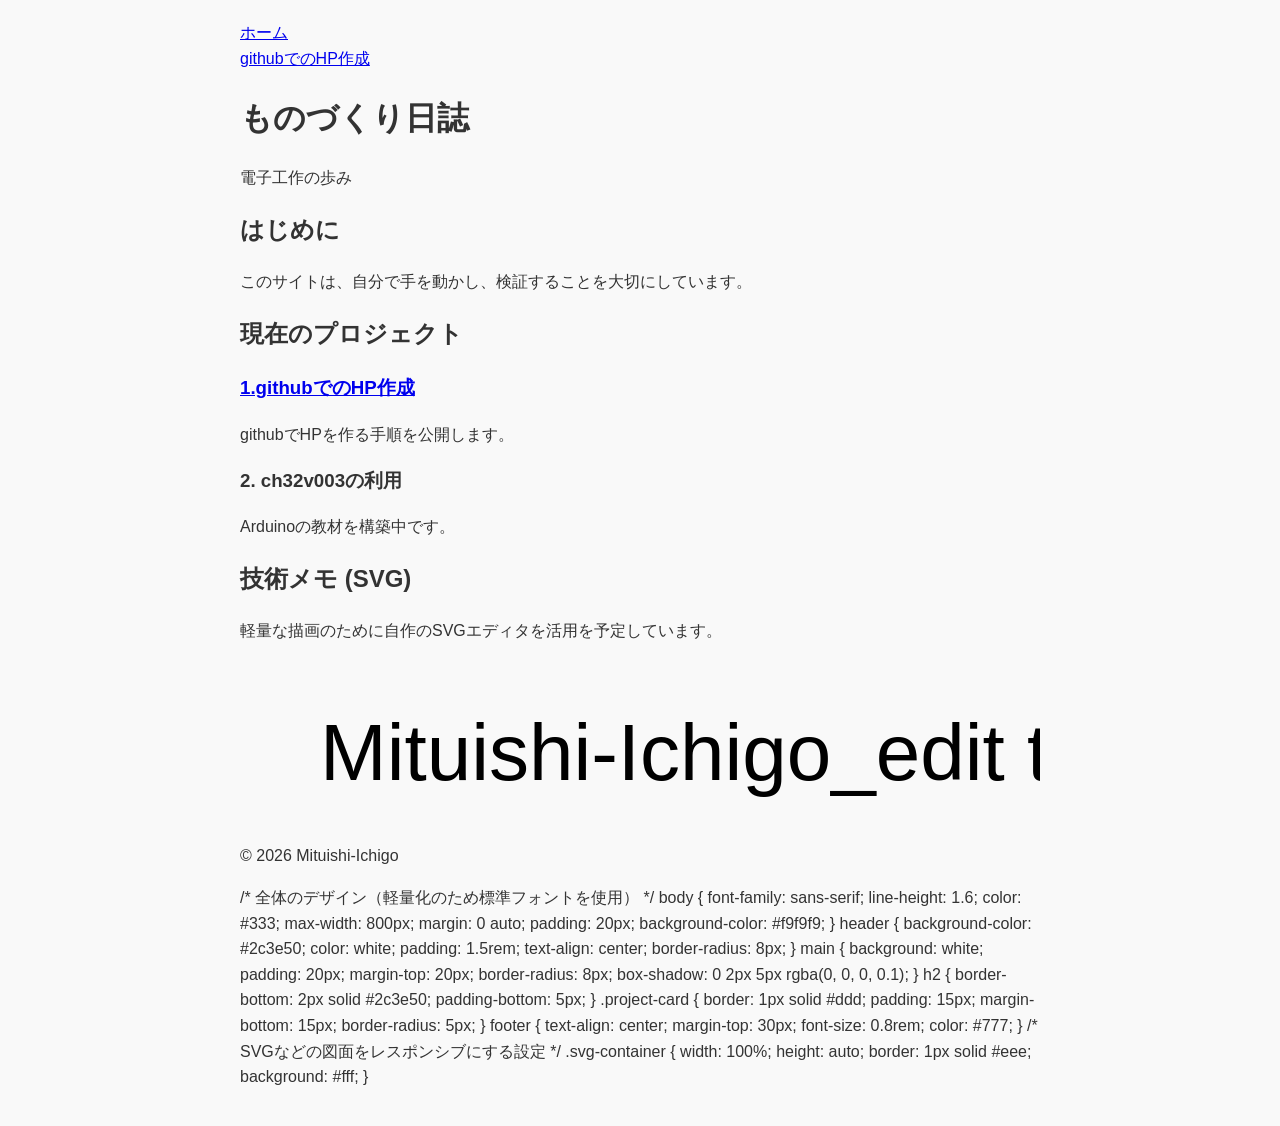
==== index.html @ 5136b3b0 "Add files via upload" ====
<!DOCTYPE html>
<html lang="ja">

<head>
    <meta charset="UTF-8">
    <meta name="viewport" content="width=device-width, initial-scale=1.0">
    <title>Mituishi-Ichigo ものづくり修理日誌</title>
    <link rel="stylesheet" href="Normalize.css">
    <link rel="stylesheet" href="style001.css?v2">
    <style>
        body {
            font-family: sans-serif;
            line-height: 1.6;
            color: #333;
            max-width: 800px;
            margin: 0 auto;
            padding: 20px;
            background-color: #f9f9f9;
        }
    </style>
</head>

<body>
    <!-------------------目次リンク---------------->
    <div class="nav-container">
        <div><a href="index.html">ホーム</a></div>
        <div><a href="github-HP01.html">githubでのHP作成</a></div>
    </div>
    <!--------------------------------------------->

    <header>
        <h1>ものづくり日誌</h1>
        <p>電子工作の歩み</p>
    </header>

    <main>
        <section>
            <h2>はじめに</h2>
            <p>
                このサイトは、自分で手を動かし、検証することを大切にしています。
            </p>
        </section>

        <section>
            <h1>現在のプロジェクト</h1>
            <div class="project-card">
                <h3><a href="github-HP01.html">1.githubでのHP作成</a></h3>
                <p>githubでHPを作る手順を公開します。</p>
            </div>
            <div class="project-card">
                <h3>2. ch32v003の利用</h3>
                <p>Arduinoの教材を構築中です。</p>
            </div>
            <div class="project-card">
                <h3></h3>
                <p></p>
            </div>
        </section>

        <section>
            <h2>技術メモ (SVG)</h2>
            <p>軽量な描画のために自作のSVGエディタを活用を予定しています。</p>
            <!-- ここにSVGコードを貼り付けることができます -->
            <div class="svg-container">
                <svg viewBox="0 0 100 20" xmlns="http://www.w3.org/2000/svg">
                    <text x="10" y="15" font-family="Arial" font-size="10">Mituishi-Ichigo_edit test</text>
                </svg>
            </div>
        </section>
    </main>

    <footer>
        <p>© 2026 Mituishi-Ichigo</p>
    </footer>
    <p>
        /* 全体のデザイン（軽量化のため標準フォントを使用） */
        body {
        font-family: sans-serif;
        line-height: 1.6;
        color: #333;
        max-width: 800px;
        margin: 0 auto;
        padding: 20px;
        background-color: #f9f9f9;
        }

        header {
        background-color: #2c3e50;
        color: white;
        padding: 1.5rem;
        text-align: center;
        border-radius: 8px;
        }

        main {
        background: white;
        padding: 20px;
        margin-top: 20px;
        border-radius: 8px;
        box-shadow: 0 2px 5px rgba(0, 0, 0, 0.1);
        }

        h2 {
        border-bottom: 2px solid #2c3e50;
        padding-bottom: 5px;
        }

        .project-card {
        border: 1px solid #ddd;
        padding: 15px;
        margin-bottom: 15px;
        border-radius: 5px;
        }

        footer {
        text-align: center;
        margin-top: 30px;
        font-size: 0.8rem;
        color: #777;
        }

        /* SVGなどの図面をレスポンシブにする設定 */
        .svg-container {
        width: 100%;
        height: auto;
        border: 1px solid #eee;
        background: #fff;
        }

    </p>
</body>

</html>
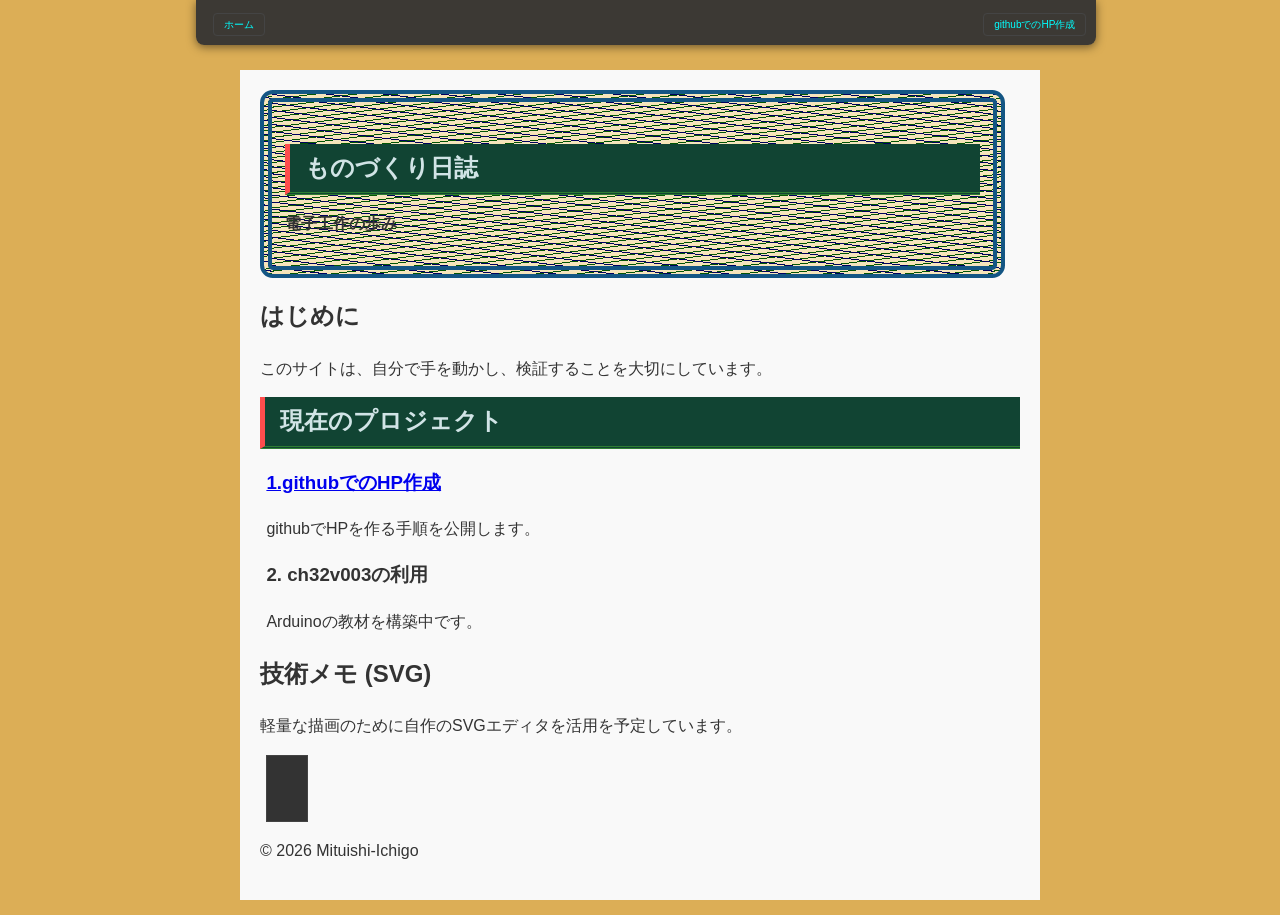
==== commit 2a59f33f: "Add files via upload" ====
--- a/index.html
+++ b/index.html
@@ -72,62 +72,6 @@
     <footer>
         <p>© 2026 Mituishi-Ichigo</p>
     </footer>
-    <p>
-        /* 全体のデザイン（軽量化のため標準フォントを使用） */
-        body {
-        font-family: sans-serif;
-        line-height: 1.6;
-        color: #333;
-        max-width: 800px;
-        margin: 0 auto;
-        padding: 20px;
-        background-color: #f9f9f9;
-        }
-
-        header {
-        background-color: #2c3e50;
-        color: white;
-        padding: 1.5rem;
-        text-align: center;
-        border-radius: 8px;
-        }
-
-        main {
-        background: white;
-        padding: 20px;
-        margin-top: 20px;
-        border-radius: 8px;
-        box-shadow: 0 2px 5px rgba(0, 0, 0, 0.1);
-        }
-
-        h2 {
-        border-bottom: 2px solid #2c3e50;
-        padding-bottom: 5px;
-        }
-
-        .project-card {
-        border: 1px solid #ddd;
-        padding: 15px;
-        margin-bottom: 15px;
-        border-radius: 5px;
-        }
-
-        footer {
-        text-align: center;
-        margin-top: 30px;
-        font-size: 0.8rem;
-        color: #777;
-        }
-
-        /* SVGなどの図面をレスポンシブにする設定 */
-        .svg-container {
-        width: 100%;
-        height: auto;
-        border: 1px solid #eee;
-        background: #fff;
-        }
-
-    </p>
 </body>
 
 </html>
--- a/style001.css
+++ b/style001.css
@@ -0,0 +1,2731 @@
+/**/
+/*戻る: Alt + "←" （左矢印） 進む: Alt + "→" （右矢印）*/
+/* --- 基本的なスタイル ---*/
+/*background-color*/
+.B赤 {
+    background-color: #f11;
+}
+
+.B橙 {
+    background-color: #f81;
+}
+
+.B黄 {
+    background-color: #ff1;
+}
+
+.B黄緑 {
+    background-color: #8f1;
+}
+
+.B緑 {
+    background-color: #1f1;
+}
+
+.B深緑 {
+    background-color: #181;
+}
+
+.B青緑 {
+    background-color: #1f8;
+}
+
+.B緑青 {
+    background-color: #18f;
+}
+
+.B青 {
+    background-color: #11f;
+}
+
+.B水色 {
+    background-color: #66f;
+}
+
+.B青紫 {
+    background-color: #71f;
+}
+
+.B紫 {
+    background-color: #f1f;
+}
+
+.B赤紫 {
+    background-color: #f17;
+}
+
+.Bピンク,
+.B桃色 {
+    background-color: #f88;
+}
+
+.B白 {
+    background-color: #fff;
+}
+
+.B白 {
+    background-color: #fff;
+}
+
+.B灰 {
+    background-color: #333;
+}
+
+.B黒 {
+    background-color: #111;
+}
+
+/*color*/
+.赤 {
+    color: #f11;
+}
+
+.橙 {
+    color: #f81;
+}
+
+.黄 {
+    color: #ff1;
+}
+
+.黄緑 {
+    color: #8f1;
+}
+
+.緑 {
+    color: #1f1;
+}
+
+.深緑 {
+    color: #181;
+}
+
+.青緑 {
+    color: #1f8;
+}
+
+.緑青 {
+    color: #18f;
+}
+
+.青 {
+    color: #11f;
+}
+
+.水色 {
+    color: #66f;
+}
+
+.青紫 {
+    color: #71f;
+}
+
+.紫 {
+    color: #f1f;
+}
+
+.赤紫 {
+    color: #f17;
+}
+
+.ピンク,
+.桃色 {
+    color: #f88;
+}
+
+.白 {
+    color: #eee;
+}
+
+.灰 {
+    color: #333;
+}
+
+.黒 {
+    color: #111;
+}
+
+.大丸角,
+.角大丸 {
+    border-radius: 20px;
+}
+
+.丸角,
+.角丸 {
+    border-radius: 10px;
+}
+
+.角小丸 {
+    border-radius: 5px;
+}
+
+/* ==========================================
+   1. 文章表現・コンテンツ構造
+   ========================================== */
+/*
+.sentence {...}
+.shufuku-nisshi {...}
+.tan-gen-mei {...}
+.資料,
+ .shiryou,
+ .Documents {...}
+.参考資料,
+ .References {...}
+.指示,
+ .shiji,
+ .Instructions {...}
+.説明,
+ .setumei {...}
+.回路図,
+ .circuit-diagram {...}
+.注釈,
+ .chuushaku,
+ .Notes {...}
+.補足,
+ .hosoku,
+ .Annotation .Supplement,
+ .Supplementary {...}
+.メモ帳,
+ .memochou {...}
+.黒板,
+ .blackboard {...}
+.分野,
+ .bunnya,
+ .Field,
+ .Domain,
+ .Category {...}
+.実験,
+ .experiment {...}
+ */
+/* ==========================================
+   2. 教育・対話デザイン
+   ========================================== */
+/*
+.目標,
+ .mokuhyo-box,
+ .Objectives,
+ .Goals,
+ .Targets {...}
+.単元名,
+ .tangen-name,
+ .Unit Name,
+ .Module Name,
+ .Chapter Title {...}
+.丸赤30 {...}
+.丸黄30 {...}
+.丸白30 {...}
+　＊丸共通 を活用
+.setumei {...}
+.blackboard {...}
+.teacher::before {content: "先生";...}
+.student::before {content: "児童";...}
+/* ==========================================
+   3. 技術・シミュレーション表現
+   ========================================== */
+/*.taaminaru {...}
+.cursor {...}
+*/
+/**/
+/**/
+/* ==========================================
+次に作るもの
+========================================== */
+/*---------------------------------------
+豆電球
+.light-bulb-round
+児童が回路の正解・不正解を視覚的に理解できるよう、
+.answer-correct（正解：明るい青や緑）や
+.answer-wrong（不正解：バツ印のような赤）の枠線スタイルがあると、
+クイズ形式のコンテンツに役立ちます。
+----------------------------------------*/
+/* ==========================================
+ 端点ハンドルのスタイル
+==========================================*/
+/* --- 基本的なスタイルend ---*/
+/**/
+/**/
+html,
+body {
+    box-sizing: border-box;
+    background-color: #dcae56;
+    color: #143;
+    font-family: sans-serif;
+    line-height: 1.8;
+    padding: 15px;
+    margin: 0 auto;
+    max-width: 900px;
+    /* ナビの高さ(50px)＋余裕分として設定 */
+    padding-top: 70px;
+}
+
+div {
+    Border: 0px;
+    margin: 0%;
+    margin-left: 0.5vw;
+    margin-right: 0%;
+}
+
+pre {
+    background-color: #000;
+    color: #0f0;
+    padding: 15px;
+    border-radius: 5px;
+    overflow-x: auto;
+    font-size: 0.85rem;
+    border: 1px solid #444;
+}
+
+h1 {
+    font-size: 1.5rem;
+    border-left: 5px solid #ff4d4d;
+    border-bottom: 3px double #2e7d32;
+    /* 二重線でタイトル感を出す */
+    padding: 5px 15px;
+    color: #d1e4e6;
+    background: #143;
+}
+
+header {
+    padding: 10px 20px;
+    background: rgba(0, 0, 0, 0.1);
+    font-weight: bold;
+}
+
+header {
+    box-sizing: border-box;
+    width: 98%;
+    padding: 2vw 1vw 1vw 1vw;
+    border: double 1vw #145684;
+    border-radius: 1vw;
+    /*[上][下][左][右]角の丸み*/
+    background-image:
+        repeating-linear-gradient(
+            /*網目模様*/
+            7deg,
+            /*水平との角度*/
+            #005,
+            /*元の色*/
+            #006 1px,
+            /*元の色の幅*/
+            transparent 1px,
+            /*グラデーション幅*/
+            transparent 7px
+            /*繰り返しの間隔*/
+        ),
+        repeating-linear-gradient(-7deg,
+            /*水平との角度*/
+            #055603,
+            /*元の色*/
+            #015403 1px,
+            /*元の色の幅*/
+            #f8e4b2 1px,
+            /*グラデーション幅*/
+            #f4e5c3 5px
+            /*繰り返しの間隔*/
+        );
+}
+
+/* 数値入力：絶対に見えるように幅を固定 */
+input[type="number"] {
+    width: 50px;
+    min-width: 55px;
+    padding: 4px 0;
+    border-radius: 4px;
+    border: 1px solid #777;
+    text-align: center;
+}
+
+/* カラーピッカー：スリムに配置 */
+input[type="color"] {
+    width: 20px;
+    height: 26px;
+    border: 1px solid #777;
+    cursor: pointer;
+    padding: 0;
+    background: none;
+    border-radius: 3px;
+}
+
+input[type="range"] {
+    cursor: pointer;
+    margin: 0;
+    width: 100px;
+}
+
+.colorBox {
+    width: 14px;
+    height: 14px;
+    border: 1px solid #84e;
+    cursor: pointer;
+    display: inline-block;
+    vertical-align: middle;
+}
+
+.横並び,
+.flex-row {
+    display: flex;
+    align-items: center;
+}
+
+/* --- 全体の基本設定 --- */
+.canvasSizeInput {
+    display: flex;
+    align-items: center;
+    justify-content: center;
+    gap: 5px;
+}
+
+/* 黒板風のデザイン */
+.contentbox0 {
+    grid-column-start: 1;
+    grid-column-end: 6;
+}
+
+.contentbox1 {
+    margin-left: 1vw;
+    grid-column-start: 1;
+    grid-column-end: 2;
+}
+
+.contentbox2 {
+    margin-left: 1vw;
+    grid-column-start: 2;
+    grid-column-end: 5;
+}
+
+.contentbox3 {
+    margin-left: 1vw;
+    grid-column-start: 5;
+    grid-column-end: 6
+}
+
+/* 操作パネル：中身に合わせて広がるように修正 */
+.controls {
+    flex: 1;
+    min-width: 200px;
+    /* スライダーの見た目を少し整える */
+    margin-bottom: 20px;
+}
+
+.edit-handle {
+    fill: white;
+    stroke: #0078d7;
+    stroke-width: 2;
+    cursor: move;
+}
+
+.edit-handle:hover {
+    fill: #0078d7;
+}
+
+.header-container {
+    display: flex;
+    flex-wrap: wrap;
+    justify-content: center;
+    align-items: center;
+}
+
+.header-title {
+    width: 100%;
+    max-width: 200px;
+}
+
+.header-text {
+    flex-grow: 1;
+    text-align: center;
+}
+
+.header-text p {
+    font-size: 4vw;
+    color: cyan;
+    margin: 0;
+}
+
+/* --- 各要素の調整 --- */
+.highlight {
+    color: #ffeb3b;
+    font-weight: bold;
+}
+
+.imt {
+    text-align: center;
+    color: rgba(214, 256, 248, 0.8);
+    font-size: 12px;
+}
+
+.image-box {
+    position: relative;
+    width: 100%;
+    max-width: 300px;
+    /*height: 25vw;*/
+    /* ← 高さを固定 */
+    aspect-ratio: 3 / 2;
+    border-radius: 12px;
+    overflow: hidden;
+    margin-left: auto;
+    margin-right: auto;
+    margin-bottom: 1vw;
+    /* ← これで下にスペースができます */
+}
+
+.image-box img {
+    position: absolute;
+    top: 0;
+    left: 0;
+    width: 100%;
+    height: 100%;
+    object-fit: cover;
+}
+
+.image-box img.yashi {
+    width: 30%;
+    height: 70%;
+    bottom: 0;
+    left: 0;
+    top: auto;
+}
+
+.image-box img.clab {
+    width: 20%;
+    height: 35%;
+    bottom: 0;
+    right: 0;
+    top: auto;
+    left: auto;
+}
+
+/* 動的スタイル適用用（初期値） */
+.katachi {
+    transition: all 0.3s;
+}
+
+.label {
+    font-weight: bold;
+    margin-bottom: 5px;
+    color: #333;
+}
+
+/* --- 目次 --- */
+/* --- 固定ナビゲーション（高さを50pxに厳格固定） --- */
+.main-container {
+    display: flex;
+    gap: 20px;
+    flex-wrap: wrap;
+    align-items: flex-start;
+}
+
+.nav-container {
+    align-items: center;
+    background: rgba(51, 51, 51, 0.95);
+    box-shadow: 0 2px 10px rgba(0, 0, 0, 0.5);
+    box-sizing: border-box;
+    border-radius: 0 0 8px 8px;
+
+    /* 中身の並び（常に横一行） */
+    display: flex;
+    /* 横並びを制御しやすくする */
+    /*!important*/
+    /* 強制的に横並び */
+    flex-direction: row !important;
+    flex-wrap: wrap;
+    /* 幅が足りない時に自動で折り返す */
+    gap: 5px;
+    /* 画面が極端に狭い時は横に流す */
+    /* リンク同士の適度な隙間 */
+    height: 30px;
+    /* 高さを固定 */
+    justify-content: space-between;
+    left: 50%;
+    max-width: 900px;
+    margin-bottom: 20px;
+    /* 下のコンテンツとの余白 */
+    overflow-x: auto;
+    padding: 0 10px;
+    /* 上下は0、左右だけ余白 */
+    position: fixed;
+    top: 0;
+    transform: translateX(-50%);
+    /* 前回の設定に以下を追加 */
+    transition: top 0.3s ease-in-out;
+    /* 上下の動きを滑らかにする */
+    white-space: nowrap;
+    width: 100%;
+    z-index: 1000;
+    /* 見た目とサイズ */
+}
+
+/* スクロールバーを隠す（お好みで。スマホ等でスッキリ見えます） */
+.nav-container::-webkit-scrollbar {
+    display: none;
+}
+
+/* ページメニュー (案内板)*/
+.nav-container a {
+    box-sizing: border-box;
+    color: #0ff;
+    text-decoration: none;
+    font-size: 10px;
+    padding: 5px 10px;
+    border: 1px solid #444;
+    border-radius: 4px;
+    flex-shrink: 0;
+    /* ボタンが潰れるのを防ぐ */
+}
+
+.nav-container a:hover {
+    background: #444;
+    color: #fff;
+}
+
+/* スクロールダウンした時にJavaScriptでこのクラスを付与します */
+.nav-up {
+    top: -60px !important;
+    /* ナビの高さ分だけ上に持ち上げて隠す */
+}
+
+/* プレビューエリア */
+.preview-area {
+    flex: 2;
+    min-width: 200px;
+    background: #f0f0f0;
+    border: 2px inset #fff;
+    min-height: 300px;
+    display: flex;
+    justify-content: center;
+    align-items: center;
+    overflow: auto;
+}
+
+.preview-area-s {
+    flex: 2;
+    min-width: 50px;
+    background: #f0f0f0;
+    border: 2px inset #fff;
+    min-height: 300px;
+    display: flex;
+    justify-content: center;
+    align-items: center;
+    overflow: auto;
+}
+
+/* プレビューエリアの設定 */
+.preview-container {
+    flex: 1;
+    background: #f0f0f0;
+    border-radius: 8px;
+    display: flex;
+    flex-direction: column;
+    border: 2px solid rgba(0, 0, 0, 0.1);
+}
+
+.preview-content {
+    background-color: #fff;
+    /* 背景は真っ白に */
+    border: 2px solid #444;
+    /* 枠線を付けて境界をハッキリさせる */
+    padding: 30px;
+    /* 中の図形との間にしっかり隙間を作る */
+    min-height: 100px;
+    /* 最低限の高さを持たせる */
+    display: flex;
+    /* 中の図形を中央に寄せる準備 */
+    justify-content: center;
+    align-items: center;
+}
+
+.preview-info {
+    background-color: #444;
+    /* 背景を暗くして引き締める */
+    color: #00ff00;
+    /* 文字を蛍光グリーン（黒板の文字と同じ）にして目立たせる */
+    padding: 8px 15px;
+    /* 上下に少し余裕を作る */
+    font-family: monospace;
+    /* プログラムらしい文字にする */
+    border-radius: 5px 5px 0 0;
+    /* 上の角だけ丸くする */
+}
+
+/* 4列の構成：ラベル | スライダー(広がる) | 数値入力(固定) | 色(固定) */
+.slider-group {
+    background: rgba(255, 255, 255, 0.4);
+    padding: 10px;
+    border-radius: 8px;
+    margin-bottom: 8px;
+    box-shadow: 0 2px 4px rgba(0, 0, 0, 0.1);
+}
+
+.slider-group strong {
+    display: block;
+    margin-bottom: 8px;
+    border-bottom: 1px solid rgba(0, 0, 0, 0.1);
+}
+
+/* 4列の構成：ラベル | スライダー(広がる) | 数値入力(固定) | 色(固定) */
+.slider-item {
+    display: grid;
+    grid-template-columns: 80px 1fr 65px 40px;
+    align-items: center;
+    gap: 8px;
+    margin-bottom: 6px;
+    font-size: 13px;
+}
+
+.step-box {
+    background-color: #333;
+    border-left: 5px solid #ffeb3b;
+    padding: 15px;
+    margin: 20px 0;
+}
+
+.svg-container {
+    background-color: #333;
+    padding: 20px;
+    display: inline-block;
+    border: 1px solid #444;
+}
+
+/* 親要素：セクション全体を中央寄せに */
+.svg-section {
+    margin: 30px auto;
+    text-align: center;
+    /* 中のインラインブロック要素を中央へ */
+    width: 100%;
+}
+
+.workspace {
+    display: flex;
+    flex: 1;
+    padding: 20px;
+    gap: 20px;
+    /*    overflow: hidden;*/
+}
+
+.yashiflex {
+    display: flex;
+}
+
+#bottomRightPanel {
+    position: fixed;
+    bottom: 80px;
+    right: 20px;
+    background: rgba(20, 68, 51, 0.9);
+    /* ツールバーと同じ色（少し透過） */
+    padding: 10px;
+    border-radius: 8px;
+    display: flex;
+    flex-direction: column;
+    gap: 10px;
+    z-index: 1000;
+    box-shadow: 0 0 10px rgba(0, 0, 0, 0.5);
+    color: #f8f4fe;
+}
+
+/*画面分割「表示・内容・解説」と分ける"grid表示"*/
+/* キャンバスにボーダーを付け、背景色を薄いグレーに設定 */
+#can {
+    border: 3px double #333;
+    background-color: #f0f0f0;
+}
+
+#coordsLabel {
+    font-size: 14px;
+    color: #0f0;
+    font-family: monospace;
+    background: #222;
+    padding: 2px 6px;
+    border-radius: 4px;
+    margin: 0 6px;
+}
+
+#container {
+    display: block;
+    box-sizing: border-box;
+}
+
+/* 右下に固定するパネルのスタイル */
+#DirectionalButton,
+
+/* ツールバー側の余白調整（任意） */
+#toolbar {
+    justify-content: flex-start;
+}
+
+#editor {
+    flex: 1;
+    background-color: #1e3d33;
+    color: #fff;
+    padding: 20px;
+    border: 10px solid #5d4037;
+    border-radius: 4px;
+    font-family: 'Courier New', monospace;
+    font-size: 16px;
+    line-height: 1.6;
+    outline: none;
+    white-space: pre;
+    overflow: auto;
+    box-shadow: inset 0 0 20px rgba(0, 0, 0, 0.5);
+}
+
+#maincontent {
+    width: 98%;
+    display: grid;
+    /* overflow: hidden; */
+    margin-right: 0%;
+    grid-template-columns: repeat(5, 19.5vw);
+    grid-auto-rows: max-content;
+}
+
+#resizeHandle {
+    width: 14px;
+    height: 14px;
+    background: #555;
+    position: absolute;
+    cursor: se-resize;
+    border-radius: 3px;
+    z-index: 20;
+    box-shadow: 0 0 0 1px #fff inset, 0 0 2px rgba(0, 0, 0, .3);
+}
+
+#svgCanvas {
+    border: 1px solid #999;
+    display: block;
+    margin: 10px;
+    background: #f0f0f0;
+    user-select: none;
+}
+
+#target-div {
+    box-sizing: content-box;
+}
+
+#toolbar {
+    background: #143;
+    color: #f8f4fe;
+    display: flex;
+    flex-wrap: wrap;
+    padding: 5px;
+    gap: 10px;
+    align-items: center;
+    position: sticky;
+    top: 0;
+    z-index: 10;
+}
+
+#values2 {
+    font-size: 13px;
+    font-family: monospace;
+    /* プログラミング風のフォント */
+    background-color: #2d2d2d;
+    /* 背景を暗くしてコードっぽく */
+    color: #6cf;
+    /* 文字色を明るい青に */
+    padding: 12px;
+    border-radius: 5px;
+    cursor: pointer;
+    margin-top: 10px;
+    word-break: break-all;
+    /* 長い時に折り返す設定 */
+}
+
+/* --- スマホ向けの微調整 --- */
+@media (max-width: 740px) {
+    body {
+        width: 100% !important;
+        /* スマホでは画面いっぱいに使う */
+        margin: 0;
+        padding-top: 65px;
+        /* スマホ時の余白 */
+    }
+
+    .header-container {
+        flex-direction: column;
+        align-items: center;
+    }
+
+    .header-text p {
+        font-size: 6vw;
+    }
+}
+
+.nav-container {
+    height: 45px;
+    /* スマホではさらに少し細く */
+    display: flex !important;
+    /* 強制的に横並び */
+    flex-direction: row !important;
+    /* 縦にならないように指定 */
+    justify-content: space-between !important;
+    /* 左右に分ける */
+    width: 100% !important;
+    padding: 0 10px;
+
+    /* 端の余白を少し詰める */
+    /* .nav-container a {
+        font-size: 3.5vw;
+    }*/
+    /* スマホで見やすい文字サイズに調整 */
+}
+
+/* [操作窓] */
+.controls-container {
+    background-color: rgba(255, 255, 255, 0.1);
+    padding: 20px;
+    border-radius: 8px;
+    margin: 20px 0;
+    border: 1px solid #add86e;
+}
+
+/*ファイルの右クリックメニュー風の部品*/
+/* メニュー全体の枠 */
+.context-menu {
+    width: 200px;
+    background-color: #143143;
+    border: 1px solid #5a5a5a;
+    box-shadow: 2px 2px 5px rgba(0, 0, 0, 0.2);
+    padding: 5px 0;
+    font-family: sans-serif;
+    font-size: 14px;
+    color: #f8f4fe;
+    border-radius: 4px;
+}
+
+/* メニューの各項目 */
+.menu-item {
+    color: #f1f4f3;
+    padding: 8px 20px;
+    cursor: pointer;
+    display: flex;
+    justify-content: space-between;
+    background-color: #143143;
+}
+
+/* マウスが乗った時の色 */
+.menu-item:hover {
+    background-color: #0078d7;
+    color: white;
+}
+
+/* 区切り線 */
+.menu-separator {
+    height: 1px;
+    background-color: #143143;
+    margin: 5px 0;
+}
+
+/* 右側の矢印やショートカット用 */
+.menu-arrow {
+    font-size: 12px;
+    color: #888;
+}
+
+.menu-item:hover .menu-arrow {
+    color: white;
+}
+
+
+/* ポップアップ全体の背景（半透明のグレー） */
+.modal-overlay {
+    background-color: rgba(0, 0, 0, 0.1);
+    padding: 20px;
+    border-radius: 8px;
+    display: inline-block;
+    width: 100%;
+    max-width: 400px;
+}
+
+/* 白いダイアログ部分 */
+.selection-dialog {
+    background-color: white;
+    border: 1px solid #ccc;
+    box-shadow: 0 4px 15px rgba(0, 0, 0, 0.3);
+    font-family: "Segoe UI", sans-serif;
+    color: #333;
+}
+
+/* ヘッダー部分 */
+.dialog-header {
+    padding: 20px;
+    font-size: 18px;
+    font-weight: normal;
+}
+
+/*  ----------     ファイルの表示用     ------------  */
+/* アイコンの代わり（青い四角） */
+.app-icon {
+    width: 32px;
+    height: 32px;
+    background-color: #0078d7;
+    margin-right: 15px;
+    border-radius: 2px;
+    display: flex;
+    justify-content: center;
+    align-items: center;
+    color: white;
+    font-size: 10px;
+}
+
+/*  ----------     時計機能     ------------  */
+.aTime {
+    /*デジタル*/
+    position: absolute;
+    font-size: 1vw;
+    bottom: 0%;
+    right: 2%;
+    color: #f0f0f3;
+}
+
+#Sec {
+    /*秒針*/
+    position: absolute;
+    top: 4%;
+    left: 87%;
+    width: 7vw;
+    height: 7vw;
+    text-align: center;
+    font-size: 0.5vw;
+    color: #1e4;
+    border: solid #f14;
+    /* border-top:solid #888; */
+}
+
+#Min {
+    /*分針*/
+    position: absolute;
+    top: 5%;
+    left: 88%;
+    width: 5vw;
+    height: 5vw;
+    text-align: center;
+    font-size: 0.5vw;
+    color: #e14;
+    border: solid #0104f3;
+    /* border-top:solid #f80; */
+}
+
+#Hor {
+    /*時針*/
+    position: absolute;
+    top: 6%;
+    left: 89%;
+    width: 3vw;
+    height: 3vw;
+    text-align: center;
+    font-size: 0.5vw;
+    color: #e14;
+    border: solid #003;
+    /* border-top:solid #ff0; */
+}
+
+.tp80key16 {
+    text-align: center;
+    font-weight: bold;
+    color: white;
+    background-color: #145614;
+    border: solid 0.1vw white;
+    margin: 0.1vw;
+    width: 3vw;
+    height: 3vw;
+}
+
+/*  ---------   losicのCSS (.)  ----------  */
+.ORdivA {
+    width: 5vw;
+    height: 5vw;
+    border: 0.5vw solid transparent;
+    border-top-color: #000;
+    border-right-color: #000;
+    border-radius: 10vw 0vw 10vw 3vw;
+    transform: rotate(-45deg);
+    position: relative;
+    left: -1vw;
+    top: 1.3vw;
+}
+
+.ORdivB {
+
+    width: 5vw;
+    height: 4vw;
+    border: 0.5vw solid transparent;
+    border-top-color: #000;
+    border-radius: 15vw;
+    position: relative;
+    left: -1vw;
+    top: -2.4vw;
+}
+
+.ORdivIO {
+    width: 1vw;
+    height: 1vw;
+    border: 0.1vw solid #145;
+    position: relative;
+}
+
+.ORInA {
+    left: 0.45vw;
+    top: -8.4vw;
+}
+
+.ORInB {
+    left: 2.45vw;
+    top: -9.6vw;
+}
+
+.OROutA {
+    left: 1.45vw;
+    top: -12.5vw;
+}
+
+.measure,
+.measure2 {
+    /*ものさし移動可能*/
+    width: 9.9vw;
+    display: flex;
+    position: relative;
+    top: 0vw;
+    left: 0vw;
+    border-left: solid 0.1vw #000;
+    border-bottom: solid 0.1vw #000;
+    z-index: 2;
+}
+
+/*-------------------ものさし---------------------*/
+.measure,
+.measure2 {
+    /*目盛*/
+    margin: 0;
+    width: 1vw;
+    background-color: transparent;
+    text-align: right;
+    font-size: 0.5vw;
+    border-right: solid 0.1vw #888;
+    z-index: 2;
+}
+
+.Vmeasure {
+    /*縦ものさし移動可能*/
+    position: relative;
+    top: 0vw;
+    left: 0vw;
+    width: 1vw;
+    height: 9.9vw;
+    font-size: 0.5vw;
+    border-bottom: solid 0.1vw #888;
+    border-left: solid 0.1vw #888;
+}
+
+.Vmeasure {
+    /*縦目盛*/
+    width: 1vw;
+    height: 0.9vw;
+    margin: 0vw;
+    text-align: left;
+    border-top: solid 0.1vw #888;
+}
+
+.Bigmeasure_vw {
+    /*ものさしvw*/
+    z-index: 2;
+    position: relative;
+    top: 0vw;
+    left: 0vw;
+    display: flex;
+    width: 89.9vw;
+    height: 3vw;
+    border-left: solid 0.1vw #000;
+    border-bottom: solid 0.1vw #000;
+}
+
+.Bigmeasure_vw {
+    /*目盛vw*/
+    margin: 0vw;
+    z-index: 2;
+    width: 9.9vw;
+    height: 3vw;
+    background-color: #842;
+    text-align: right;
+    font-size: 2.9vw;
+    border-right: solid 0.1vw #000;
+}
+
+.Bigmeasure_px {
+    /*ものさしpx*/
+    z-index: 2;
+    position: relative;
+    top: 0px;
+    left: 0px;
+    display: flex;
+    width: 999px;
+    height: 30px;
+    border-left: solid 1px #000;
+    border-bottom: solid 1px #000;
+}
+
+.Bigmeasure_px {
+    /*目盛px*/
+    margin: 0px;
+    z-index: 2;
+    width: 99px;
+    height: 30px;
+    background-color: #563;
+    text-align: right;
+    font-size: 29px;
+    border-right: solid 1px #000;
+}
+
+.Bigmeasure_cm {
+    /*ものさしcm*/
+    z-index: 2;
+    position: relative;
+    top: 0cm;
+    left: 0cm;
+    display: flex;
+    width: 29.9cm;
+    height: 1cm;
+    border-left: solid 0.1cm #000;
+    border-bottom: solid 0.1cm #000;
+}
+
+.Bigmeasure_cm {
+    /*目盛cm*/
+    margin: 0cm;
+    z-index: 2;
+    width: 9.9cm;
+    height: 1cm;
+    background-color: #925;
+    text-align: right;
+    font-size: 1cm;
+    border-right: solid 0.1cm #000;
+}
+
+/*--------------------------------------------------*/
+.d1 {
+    width: 8vw;
+    height: 10vw;
+    background-color: #e56;
+}
+
+.m2 {
+    top: -15vw;
+}
+
+.v1 {
+    top: -38.15vw;
+}
+
+.s1 {
+    top: 10.6vw;
+    left: -0.4vw;
+}
+
+.headerContainer .headerUpper::after {
+    position: relative;
+    top: -3vw;
+    content: "";
+}
+
+.a {
+    /*    -----------   タイトル部分    ----------  */
+    margin: 0vw;
+    flex: 2;
+    border: 0.5vw solid #030;
+    background-image:
+        linear-gradient(-45deg,
+            #aaa, #145);
+}
+
+.b {
+    /*   -------------    側部分  --虹にヤシ----   */
+    margin: 0;
+    border: 0.5vw solid #143;
+    font-size: 2vw;
+    color: #00d300;
+    background-image:
+        linear-gradient(#f80402, #c98205, #c1c105, #81f003, #00f380, #0080f3, #0501f0),
+        linear-gradient(#f9f2f5, #010105);
+    flex: 0.3;
+}
+
+.bb {
+    color: white;
+    background-color: #145614;
+    width: 3vw;
+    height: 3vw;
+}
+
+.bg0 {
+    background-image: url("takenoko.jpg");
+}
+
+.bg1 {
+    background-image:
+        repeating-linear-gradient(#000,
+            /*元の色*/
+            #000 1px,
+            /*元の色の幅*/
+            #fff 1px,
+            /*グラデーション幅*/
+            #fff 30px);
+    /*繰り返しの間隔*/
+}
+
+.bg2 {
+    background-image:
+        repeating-linear-gradient(#000,
+            /*元の色*/
+            #000 1px,
+            /*元の色の幅*/
+            #fff 1px,
+            /*グラデーション幅*/
+            #fff 38px);
+    /*繰り返しの間隔*/
+}
+
+.bg20 {
+    background-repeat: round;
+}
+
+.bg2a {
+    background-image:
+        repeating-linear-gradient(#000,
+            /*元の色*/
+            #000 1px,
+            /*元の色の幅*/
+            #fff 1px,
+            /*グラデーション幅*/
+            #fff 10px
+            /*繰り返しの間隔*/
+        );
+}
+
+.bg2b {
+    background-image:
+        repeating-linear-gradient(#088,
+            /*元の色*/
+            #fff
+            /*終着色*/
+        );
+    /*グラデーションします。*/
+}
+
+.bg2bb {
+    background-image:
+        repeating-linear-gradient(#088,
+            /*元の色*/
+            #fff 30px
+            /*繰り返しの間隔*/
+        );
+}
+
+.bg2b2 {
+    background-image:
+        repeating-linear-gradient(#088,
+            /*元の色*/
+            #088 5px,
+            /*元の色の幅*/
+            #fff,
+            /*終着色*/
+            /*グラデーションします。*/
+            #fff 30px
+            /*繰り返しの間隔*/
+        );
+}
+
+.bg2c {
+    background-image:
+        repeating-linear-gradient(#f00,
+            /*元の色*/
+            #c80,
+            /*2番目の色*/
+            #cc0,
+            /*次の色*/
+            #8f0,
+            /*次の色*/
+            #0f8,
+            /*次の色*/
+            #08f,
+            /*次の色*/
+            #00f
+            /*終着色*/
+        );
+}
+
+.bg2d {
+    background-image:
+        repeating-linear-gradient(#088,
+            /*元の色*/
+            #088 50%,
+            /*元の色の幅*/
+            #999 50%,
+            /*グラデーション幅*/
+            #999
+            /*終着色*/
+        );
+}
+
+.bg3 {
+    background-image:
+        repeating-linear-gradient(90deg,
+            #000,
+            /*元の色*/
+            #000 1px,
+            /*元の色の幅*/
+            #fff 1px,
+            /*グラデーション幅*/
+            #fff 24px
+            /*繰り返しの間隔*/
+        );
+}
+
+.bg3a {
+    background-image:
+        repeating-linear-gradient(90deg,
+            /*水平との角度*/
+            #000 0px,
+            /*元の色*/
+            #fff 24px
+            /*繰り返しの間隔*/
+        );
+}
+
+.bg3b {
+    background-image:
+        repeating-linear-gradient(90deg,
+            /*水平との角度*/
+            #000,
+            /*元の色*/
+            #000 12px,
+            /*元の色の幅*/
+            #fff 24px
+            /*繰り返しの間隔*/
+        );
+}
+
+.bg3c {
+    background-image:
+        repeating-linear-gradient(90deg,
+            /*水平との角度*/
+            #000,
+            /*元の色*/
+            #000 1px,
+            /*元の色幅*/
+            #fff 1px,
+            /*グラデーション幅*/
+            #fff 24px
+            /*繰り返しの間隔*/
+        );
+}
+
+.bg4 {
+    border: 0.3vw solid #000;
+    background-image:
+        repeating-linear-gradient(0deg,
+            /*水平との角度*/
+            #000,
+            /*元の色*/
+            #000 1px,
+            /*元の色の幅*/
+            transparent 1px,
+            /*グラデーション幅*/
+            transparent 32px
+            /*繰り返しの間隔*/
+        ),
+        repeating-linear-gradient(90deg,
+            /*水平との角度*/
+            #000,
+            /*元の色*/
+            #000 1px,
+            /*元の色の幅*/
+            #fff 1px,
+            /*グラデーション幅*/
+            #fff 32px
+            /*繰り返しの間隔*/
+        );
+}
+
+.bg5 {
+    background-size: 32px 32px;
+    background-position: 50% 50%;
+    background-image:
+        repeating-linear-gradient(90deg,
+            #000,
+            /*元の色*/
+            #000 1px,
+            /*元の色の幅*/
+            transparent 1px,
+            /*グラデーション幅*/
+            transparent 32px
+            /*繰り返しの間隔*/
+        ),
+        repeating-linear-gradient(0deg,
+            #000,
+            /*元の色*/
+            #000 1px,
+            /*元の色の幅*/
+            #fff 1px,
+            /*グラデーション幅*/
+            #fff 32px
+            /*繰り返しの間隔*/
+        );
+}
+
+.bg6 {
+    background-size: 100px 150px;
+    background-repeat: repeat;
+    background-image:
+        linear-gradient(transparent,
+            /*元の色*/
+            rgba(0, 0, 0, 1)
+            /*終着色*/
+        );
+}
+
+.bg7 {
+    background-size: 50px 20px;
+    background-repeat: repeat;
+    background-image:
+        linear-gradient(transparent,
+            /*元の色*/
+            rgba(0, 0, 0, 1)
+            /*終着色*/
+        );
+}
+
+.bg7a {
+    background-size: 50px 20px;
+    background-repeat: repeat;
+    background-image:
+        linear-gradient(#fff 95%,
+            /*元の色*/
+            #000 5%
+            /*終着色*/
+        );
+}
+
+.bg8 {
+    background-size: 10px 10px;
+    background-repeat: repeat;
+    background-image:
+        linear-gradient(transparent,
+            #8f8
+            /*終着色*/
+        ),
+        linear-gradient(90deg,
+            transparent, #0f0);
+}
+
+.bg9 {
+    background-color: #ffffe0;
+    background-size: 50px 50px;
+    background-repeat: repeat;
+    background-image:
+        linear-gradient(90deg,
+            rgba(145, 82, 56, .5) 50%, transparent 50%),
+        linear-gradient(0deg,
+            rgba(145, 82, 56, .5) 20%, transparent 20%);
+}
+
+.bga {
+    background-color: #ffffe0;
+    background-size: 50px 50px;
+    background-repeat: repeat;
+    background-image:
+        linear-gradient(45deg,
+            rgba(167, 97, 21, 0.5) 50%, transparent 50%),
+        linear-gradient(-45deg,
+            rgba(108, 82, 9, 0.5) 50%, transparent 50%);
+}
+
+.bgb {
+    background-color: #ccccff;
+    background-size: 50px 50px;
+    background-repeat: repeat;
+    background-image:
+        linear-gradient(18deg,
+            rgba(45, 145, 200, 0.5) 50%, transparent 50%),
+        linear-gradient(-18deg,
+            rgba(45, 145, 200, 0.5) 50%, transparent 50%);
+}
+
+.bgc {
+    background-color: #333;
+    background-size: 50px 50px;
+    background-repeat: repeat;
+    background-image:
+        linear-gradient(90deg,
+            rgba(255, 0, 0, 0.5) 95%, transparent 5%),
+        linear-gradient(45deg,
+            rgba(0, 255, 0, 0.5) 50%, transparent 50%),
+        linear-gradient(0deg,
+            rgba(0, 0, 255, 0.5) 50%, transparent 50%);
+}
+
+.bgd {
+    background-position: 50% 50%;
+    background-image:
+        repeating-linear-gradient(90deg, #000, transparent 22px),
+        repeating-linear-gradient(#000, #000 1px,
+            transparent 1px,
+            transparent 30px),
+        repeating-linear-gradient(#000, #000 1px, #fff 1px, #8f8 28px);
+}
+
+.bge {
+    background-size: 20vw, 20vw;
+    background-image:
+        repeating-linear-gradient(90deg, #000, transparent 2vw),
+        repeating-linear-gradient(#000, #000 0.3vw,
+            transparent 3vw,
+            transparent 3vw);
+}
+
+.bgf {
+    background-size: 3vw, 20vw;
+    background-image:
+        repeating-linear-gradient(90deg,
+            #000,
+            transparent 22px),
+        repeating-linear-gradient(#000 2px,
+            transparent 4px),
+        repeating-linear-gradient(#000,
+            /*元の色*/
+            #000 1px,
+            /*元の色の幅*/
+            #fda 1px,
+            /*グラデーション幅*/
+            #fda 20px
+            /*繰り返しの間隔*/
+        );
+}
+
+.bgg {
+    background-position: 50px;
+    background-size: 50px 50px;
+    background-repeat: repeat-y;
+    background-image:
+        linear-gradient(90deg,
+            #000,
+            /*元の色*/
+            transparent 50px
+            /*繰り返しの間隔*/
+        ),
+        repeating-linear-gradient(#000,
+            /*元の色*/
+            #000 1px,
+            /*元の色の幅*/
+            #fda 1px,
+            /*グラデーション幅*/
+            #fda 20px
+            /*繰り返しの間隔*/
+        );
+}
+
+.c {
+    height: 200vw;
+}
+
+.cont1 {
+    /*ヤシのは上*/
+    position: absolute;
+    width: 10vw;
+    left: 94%;
+    top: -2vw;
+    margin: 0;
+    display: flex;
+    background-color: transparent;
+}
+
+.cont2 {
+    /*ヤシの葉下*/
+    position: absolute;
+    width: 8vw;
+    left: 95%;
+    top: 0vw;
+    margin: 0;
+    display: flex;
+    background-color: transparent;
+    z-index: 1;
+}
+
+/*  ---------   字の色と大きさ   ----------  */
+@media screen and (max-width:740px) {
+    #maincontent {
+        display: block;
+    }
+
+    p,
+    pre {
+        font-size: 3.5vw;
+    }
+}
+
+.font38 {
+    font-size: 38px;
+}
+
+.gridP {
+    width: 98%;
+    display: grid;
+    /* overflow: hidden; */
+    margin-right: 0%;
+    grid-template-columns: repeat(12, 8vw);
+    grid-auto-rows: max-content;
+}
+
+.grid1 {
+    grid-column-start: 1;
+    grid-column-end: 3;
+}
+
+.grid2 {
+    grid-column-start: 3;
+    grid-column-end: 5;
+}
+
+.grid3 {
+    grid-column-start: 5;
+    grid-column-end: 7;
+}
+
+.grid4 {
+    grid-column-start: 7;
+    grid-column-end: 9;
+}
+
+.grid5 {
+    grid-column-start: 9;
+    grid-column-end: 11;
+}
+
+.grid6 {
+    grid-column-start: 11;
+    grid-column-end: 13;
+}
+
+.grid21 {
+    grid-column-start: 1;
+    grid-column-end: 7;
+}
+
+.grid22 {
+    grid-column-start: 7;
+    grid-column-end: 13;
+}
+
+.grid31 {
+    grid-column-start: 1;
+    grid-column-end: 5;
+}
+
+.grid32 {
+    grid-column-start: 5;
+    grid-column-end: 9;
+}
+
+.grid33 {
+    grid-column-start: 9;
+    grid-column-end: 13;
+}
+
+.grid41 {
+    grid-column-start: 1;
+    grid-column-end: 4;
+}
+
+.grid42 {
+    grid-column-start: 4;
+    grid-column-end: 7;
+}
+
+.grid43 {
+    grid-column-start: 7;
+    grid-column-end: 10;
+}
+
+.grid44 {
+    grid-column-start: 10;
+    grid-column-end: 13;
+}
+
+.grid0 {
+    grid-column-start: 1;
+    grid-column-end: 13;
+}
+
+/*  ----------   ヘッダー部分     -----------  */
+.headerContainer {
+    /* コンテナ部分 */
+    position: relative;
+    margin: 0vw;
+    padding: 0vw;
+    color: #515453;
+    /* 文章色 */
+    background-color: #d5f6d3;
+    /* 背景色 */
+    border-radius: 1vw;
+    /*[上][下][左][右]角の丸み*/
+    border: 0.5vw solid #143;
+    /* 枠線の太さ・色 */
+    display: flex;
+}
+
+.headerTitle {
+    /* ヘッダタイトル部分 */
+    position: absolute;
+    padding: 0 .5vw;
+    left: 3vw;
+    top: -1.2vw;
+    font-size: 2vw;
+    font-weight: bold;
+    background-color: #d9e2f5;
+    /* タイトル背景色*/
+    color: #925;
+    /*タイトル文字色*/
+}
+
+.headerUpper {
+    /* ヘッダ上部分 */
+    position: absolute;
+    padding: 0 .5vw;
+    top: -2.8vw;
+    left: 50%;
+    transform: translateX(-50%);
+    -webkit-transform: translateX(-50%);
+    -ms-transform: translateX(-50%);
+    text-align: center;
+    font-size: 3vw;
+    font-weight: bold;
+    background-color: rgba(254, 255, 253, 0.8);
+    /* タイトル背景色*/
+    color: #145;
+    /*タイトル文字色*/
+}
+
+.headerdBotom {
+    background-color: #563;
+}
+
+.p1 {
+    width: 15vw;
+    height: 10vw;
+    background: content-box radial-gradient(crimson, skyblue);
+    border: double 5px #000;
+}
+
+.p2 {
+    width: 15vw;
+    height: 10vw;
+    background: content-box linear-gradient(yellow, skyblue);
+}
+
+.p3 {
+    width: 15vw;
+    height: 10vw;
+    background: content-box linear-gradient(to left, yellow, skyblue);
+}
+
+.p4 {
+    width: 15vw;
+    height: 10vw;
+    background-color: #80ffff;
+    background-image:
+        linear-gradient(0deg, #fff 50%, transparent 50%);
+    background-size: 5px 5px;
+}
+
+.p5 {
+    width: 15vw;
+    height: 10vw;
+    background-color: #ff8040;
+    background-image:
+        repeating-linear-gradient (45deg, #fff, #fff 8px, transparent 0, transparent 3px);
+}
+
+/*  ----------     ヤシ     ----------  */
+.sss {
+    position: relative;
+    top: 100;
+    left: 100;
+}
+
+.title {
+    margin: 1%;
+    color: #f19003;
+    font-size: 4.5vw;
+    flex: 1;
+}
+
+.tp80key16 {
+    text-align: center;
+    font-weight: bold;
+    color: white;
+    background-color: #145614;
+    border: solid 0.1vw white;
+    margin: 0.1vw;
+    width: 3vw;
+    height: 3vw;
+}
+
+.tp80keyf {
+    text-align: center;
+    font-weight: bold;
+    color: white;
+    background-color: #e97528;
+    border: solid 0.1vw white;
+    margin: 0.1vw;
+    width: 3vw;
+    height: 3vw;
+}
+
+.v1a {
+    background-color: #98c1d1;
+    margin: 0;
+    color: #c88402;
+    text-align: right;
+    flex: 1;
+    font-size: 0.5vw;
+    /*ヤシの実の大きさ*/
+    background-image:
+        repeating-linear-gradient(30deg,
+            #31f403 1vw,
+            transparent 2vw),
+        repeating-linear-gradient(#000 1vw,
+            #f5f683 2vw);
+    transform: skewY(23deg);
+}
+
+.v1b {
+    background-color: #98c1d0;
+    margin: 0;
+    color: #c88100;
+    flex: 1;
+    font-size: 0.5vw;
+    /*ヤシの実の大きさ*/
+    background-image:
+        repeating-linear-gradient(-30deg,
+            #37f100 1vw,
+            transparent 2vw),
+        repeating-linear-gradient(#010105 1vw,
+            #f8f486 2vw);
+    transform: skewY(-17deg);
+}
+
+.v2a {
+    /*葉の左*/
+    margin: 0;
+    flex: 1;
+    background-color: #f2f700;
+    text-align: right;
+    color: #f05107;
+    font-size: 0.5vw;
+    /*ヤシの実の大きさ*/
+    background-image:
+        /*葉っぱ*/
+        repeating-linear-gradient(
+            /*葉っぱの形*/
+            50deg,
+            /*50度傾けて*/
+            #30f237 1vw,
+            /*緑*/
+            transparent 2vw),
+        repeating-linear-gradient(#010105 1vw,
+            /*黒*/
+            #f6f183 2vw);
+    /*黄*/
+    transform: skewY(-35deg);
+}
+
+.v2b {
+    /*葉の右*/
+    margin: 0;
+    flex: 1;
+    background-color: #088402;
+    text-align: left;
+    color: #f0a204;
+    font-size: 0.5vw;
+    /*ヤシの実の大きさ*/
+    background-image:
+        repeating-linear-gradient(
+            /*斜めに傾いた図形*/
+            -50deg,
+            #38f406 1vw,
+            transparent 2vw),
+        repeating-linear-gradient(#010105 1vw,
+            #f1f287 2vw);
+    transform: skewY(30deg);
+}
+
+.v3 {
+    /*幹の部分*/
+    width: 1.2vw;
+    margin: 0;
+    background-color: #98c1d0;
+    background-position: 10%;
+    background-size: 3vw 1vw;
+    background-repeat: repeat-y;
+    background-image:
+        linear-gradient(90deg,
+            #010403 0vw,
+            transparent 2.5vw),
+        linear-gradient(#d9d2d5,
+            #f8f4f2);
+    z-index: 0;
+}
+
+/*---------------------------------------------------------------------------*/
+/*--------------------2010Prog/200Python/200Python050.htm---------------------*/
+/*--------------------------------------
+見つかったCSSセットに含まれているデザインパーツを、整理して列挙します。
+ これらをHTMLの class="◯◯" に書き込むことで、それぞれのデザインを呼び出せます。
+  1. 情報整理・ボックス系 文章の役割に合わせて使い分けるメインのパーツです。
+   .setumei（説明） 深緑の背景に白ピンクの文字。しっかり目立たせたい解説用。
+   .hosoku（補足） 画面右側に寄る、小さめのボックス。ちょっとした注意書き用。
+   .memochou（メモ帳） 薄い黄色の背景に影（ドロップシャドウ）がついた、紙のようなデザイン
+   .program（プログラム） 等幅フォント（monospace）で、枠線で囲まれたコード掲載用。
+   .taaminaru（ターミナル） 黒っぽい背景にベージュの文字。コマンド入力画面の再現用。
+  2. 特殊効果・カーソル系 入力中の雰囲気や、カメ（Turtle）グラフィックスを再現するパーツです。
+   .cursor（点滅カーソル） アニメーション付き。 1秒間隔でピコピコと白く点滅します。
+   .static-cursor（静止カーソル） 点滅しない、白い縦棒。 .space（空白カーソル） 枠線だけのカーソル。
+      @keyframes blink カーソルを点滅させるためのアニメーション設定（裏方）。
+  3. タートルグラフィックス再現系 PythonのTurtleを説明するための窓枠デザインです。
+   .boxs（建物の外枠） 500px四方の白い大きな枠。
+   .ins（カメの仕事場） 枠の中央に緑色のカメ（三角形）を表示する設定。
+       #cab::before（描かれた円） カメが描いた跡としての円を表示します。
+  4. Windows風UI（操作画面）再現系 OSの操作画面をマニュアル風に説明するためのパーツです。
+   .context-menu / .menu-item 右クリックした時に出るメニュー画面のデザイン。
+   .modal-overlay / .selection-dialog 画面中央に浮かび上がる「アプリ選択」などのダイアログ。
+   .app-icon アプリのアイコンを模した青い四角形。
+    💡 活用のヒント 例えば、これらを組み合わせて以下のように書くと、非常にわかりやすい技術資料になります。
+       HTML <div class="setumei">まずはターミナルで実行しましょう。
+       </div><div class="taaminaru">$ python turtle_sample.py<span class="cursor">
+       </span></div><div class="hosoku">※事前にPythonのインストールが必要です。
+       </div>どれか一つ、今のページで実際に表示させてテストしてみますか？
+          使い方がわからない項目があれば詳しく解説します！
+-------------------------------------*/
+/*
+文章の表示についてのスタイル設定
+*/
+.text-yellow {
+    color: yellow;
+}
+
+/* [項目ラベル] 各セクションの見出し */
+.label-text {
+    color: #e1d84e;
+    font-size: 16px;
+    font-weight: bold;
+    background-color: #563;
+    margin-top: 25px;
+    margin-bottom: 5px;
+    display: block;
+}
+
+/* -------------カーソル、タートルグラフィックス関連---------- */
+
+/* --- システムUI再現パーツ --- */
+/* メニュー、ダイアログ関連 */
+/*カーソルとスペース*/
+/* space */
+.space {
+    display: inline-block;
+    width: 10px;
+    /* カーソルの幅 */
+    height: 1.2em;
+    /* カーソルの高さ */
+    border: 2px solid rgb(210, 210, 210);
+    /* カーソルの色 */
+    vertical-align: middle;
+    margin: 0;
+    /* animation の一行を消しただけです */
+}
+
+/* 止まったままのカーソル */
+.static-cursor {
+    display: inline-block;
+    width: 10px;
+    /* カーソルの幅 */
+    height: 1.2em;
+    /* カーソルの高さ */
+    background-color: white;
+    /* カーソルの色 */
+    vertical-align: middle;
+    /* ↓ 下端に合わせる設定 */
+    margin: 0px;
+
+    margin: 0;
+    /* animation の一行を消しただけです */
+}
+
+/* カーソルのスタイルとアニメーション */
+.cursor {
+    display: inline-block;
+    width: 10px;
+    /* カーソルの幅 */
+    height: 1.2em;
+    /* カーソルの高さ */
+    background-color: white;
+    /* カーソルの色 */
+    vertical-align: middle;
+    margin: 0;
+    animation: blink 1s step-end infinite;
+    /* 1秒間隔でずっと点滅 */
+}
+
+/* 点滅の動き（表示と非表示を繰り返す） */
+@keyframes blink {
+
+    0%,
+    100% {
+        opacity: 1;
+    }
+
+    50% {
+        opacity: 0;
+    }
+}
+
+/*--------------文字修飾---------------*/
+/* すべての丸アイコンに共通する設定 */
+.丸共通 {
+    float: left;
+    display: flex;
+    justify-content: center;
+    align-items: center;
+    width: 50px;
+    height: 50px;
+    font-size: 30px;
+    border-radius: 50%;
+    background-color: #123;
+    color: #f1e4f3;
+    margin: 10px;
+    /* 内側の黒い枠（共通） */
+    box-shadow: 0 0 0 3px #000;
+}
+
+/* 外側の枠色だけを個別に追加する */
+.丸赤30 {
+    box-shadow: 0 0 0 3px #000, 0 0 0 6px #ff0000;
+}
+
+.丸黄30 {
+    box-shadow: 0 0 0 3px #000, 0 0 0 6px #ffff00;
+}
+
+.丸白30 {
+    box-shadow: 0 0 0 3px #000, 0 0 0 6px #ffffff;
+}
+
+.丸赤30 {
+    float: left;
+    /* 左に寄せて、後ろの文字を右側に回り込ませる */
+    display: flex;
+    width: 50px;
+    height: 50px;
+    font-size: 30px;
+    border-radius: 50%;
+    background-color: #123;
+    color: #f1e4f3;
+    display: flex;
+    /* フレックスボックスにする */
+    justify-content: center;
+    /* 左右の中央合わせ */
+    align-items: center;
+    /* 上下の中央合わせ */
+    /* 1つ目の影：0px 0px 0px 3px（広がり） 黒 */
+    /* 2つ目の影：0px 0px 0px 6px（広がり） 赤 */
+    box-shadow:
+        0 0 0 3px #000,
+        /* 内側の黒い枠 */
+        0 0 0 6px #ff0000;
+    /* 外側の赤い枠 */
+
+    /* 枠が太くなるので、少し余白を設けると重なりません */
+    margin: 10px;
+}
+
+.丸黄30 {
+    float: left;
+    /* 左に寄せて、後ろの文字を右側に回り込ませる */
+    display: flex;
+    width: 50px;
+    height: 50px;
+    font-size: 30px;
+    border-radius: 50%;
+    background-color: #123;
+    color: #f1e4f3;
+    display: flex;
+    /* フレックスボックスにする */
+    justify-content: center;
+    /* 左右の中央合わせ */
+    align-items: center;
+    /* 上下の中央合わせ */
+    /* 1つ目の影：0px 0px 0px 3px（広がり） 黒 */
+    /* 2つ目の影：0px 0px 0px 6px（広がり） 赤 */
+    box-shadow:
+        0 0 0 3px #000,
+        /* 内側の黒い枠 */
+        0 0 0 6px #ffff00;
+    /* 外側の黄色い枠 */
+
+    /* 枠が太くなるので、少し余白を設けると重なりません */
+    margin: 10px;
+}
+
+.丸白30 {
+    float: left;
+    /* 左に寄せて、後ろの文字を右側に回り込ませる */
+    display: flex;
+    width: 50px;
+    height: 50px;
+    font-size: 30px;
+    border-radius: 50%;
+    background-color: #123;
+    color: #f1e4f3;
+    display: flex;
+    /* フレックスボックスにする */
+    justify-content: center;
+    /* 左右の中央合わせ */
+    align-items: center;
+    /* 上下の中央合わせ */
+    /* 1つ目の影：0px 0px 0px 3px（広がり） 黒 */
+    /* 2つ目の影：0px 0px 0px 6px（広がり） 赤 */
+    box-shadow:
+        0 0 0 3px #000,
+        /* 内側の黒い枠 */
+        0 0 0 6px #ffffff;
+    /* 外側の白い枠 */
+
+    /* 枠が太くなるので、少し余白を設けると重なりません */
+    margin: 10px;
+}
+
+.囲み {
+    display: inline-block;
+    /* これを追加：中身の幅に合わせる */
+    border: 2px solid #777;
+    padding: 10px;
+    background-color: #140;
+    color: #e77;
+    font-size: 24px;
+    margin: 10px 0;
+}
+
+.囲み丸 {
+    display: inline-block;
+    /* これを追加：中身の幅に合わせる */
+    border: 5px solid #d83;
+    border-radius: 20%;
+    padding: 10px;
+    color: #ddd;
+    margin: 10px 0;
+}
+
+.タイトル {
+    font-size: 32px;
+    color: #f1e4f3;
+    background-color: #18433e;
+    border: 2px solid #add86e;
+    padding: 15px;
+    border-radius: 5px;
+    margin: 10px 0;
+}
+
+/*-------------------------------------*/
+
+/*-------------補足・注釈・ターミナルなどの表示----------------*/
+
+/* 説明 */
+.資料,
+.shiryou,
+.Documents {
+    font-size: 24px;
+    width: 100%;
+    box-sizing: border-box;
+    /* ← これが最重要：パディングを100%の中に含めます */
+    color: #f1e4f3;
+    background-color: #18433e;
+    border: 1px solid #add86e;
+    padding: 15px;
+    border-radius: 5px;
+    margin: 10px 0;
+    /* 左右の余白を0に。はみ出しを防ぎます */
+}
+
+.参考資料,
+.References {
+    font-size: 20px;
+    line-height: 1.6;
+    /* 行間にゆとりを持たせる */
+    width: 100%;
+    color: #f8e4f3;
+    background-color: #284e23;
+    border: 1px solid #add86e;
+    padding: 15px;
+    border-radius: 5px;
+    margin: 10px;
+}
+
+.指示,
+.siji,
+.Instructions {
+    font-size: 24px;
+    width: 100%;
+    box-sizing: border-box;
+    /* ← これが最重要：パディングを100%の中に含めます */
+    color: #f1e4f3;
+    background-color: #143842;
+    border: 1px solid #add86e;
+    padding: 15px;
+    border-radius: 5px;
+    margin: 10px 0;
+    /* 左右の余白を0に。はみ出しを防ぎます */
+}
+
+.説明,
+.setumei {
+    font-size: 24px;
+    width: 100%;
+    box-sizing: border-box;
+    /* ← これが最重要：パディングを100%の中に含めます */
+    color: #f3e3f3;
+    background-color: #384e33;
+    border: 1px solid #add86e;
+    padding: 15px;
+    border-radius: 5px;
+    margin: 10px 0;
+    /* 左右の余白を0に。はみ出しを防ぎます */
+}
+
+.回路図,
+.circuit-diagram {
+    font-size: 24px;
+    width: 100%;
+    box-sizing: border-box;
+    /* ← これが最重要：パディングを100%の中に含めます */
+    color: #f3e3f3;
+    background-color: #184e33;
+    border: 1px solid #add86e;
+    padding: 15px;
+    border-radius: 5px;
+    margin: 10px 0;
+    /* 左右の余白を0に。はみ出しを防ぎます */
+}
+
+.注釈,
+.chuushaku,
+.Notes {
+    font-size: 16px;
+    width: 100%;
+    box-sizing: border-box;
+    /* ← これが最重要：パディングを100%の中に含めます */
+    color: #f1f4f3;
+    background-color: #284e14;
+    border: 1px solid #add86e;
+    padding: 15px;
+    border-radius: 5px;
+    margin: 10px 0;
+    /* 左右の余白を0に。はみ出しを防ぎます */
+}
+
+/* 補足の修正案：スマホ対応 */
+.補足,
+.hosoku,
+.Annotation .Supplement,
+.Supplementary {
+    font-size: 12px;
+    width: 90%;
+    /* スマホでは広めに */
+    max-width: 500px;
+    /* PCでは広がりすぎないように */
+    color: #f3e3f3;
+    background-color: #134231;
+    border: 1px solid #a1d4e3;
+    padding: 15px;
+    border-radius: 5px;
+    display: block;
+    margin: 10px 0 10px auto;
+    /* 右寄せしつつ上下に余白 */
+}
+
+/*メモ帳*/
+.メモ帳,
+.memochou {
+    padding: 10px;
+    border: 2px solid #deb887;
+    background-color: #fff8dc;
+    color: #143;
+    margin-top: 10px;
+    box-shadow: 5px 5px 10px rgba(0, 0, 0, 0.2);
+}
+
+/* --- 1. 文章の書式 --- */
+.黒板,
+.blackboard {
+    background-color: #141516;
+    /* 深緑 */
+    color: #fed;
+    border: 8px solid #5d3a1a;
+    /* 木枠（茶色） */
+    padding: 20px;
+    margin: 30px 0;
+    border-radius: 4px;
+    box-shadow: 0 5px 15px rgba(0, 0, 0, 0.5);
+    position: relative;
+}
+
+/* 黒板エリアの設定 */
+.blackboard-container {
+    flex: 1;
+    display: flex;
+    flex-direction: column;
+}
+
+.blackboard-title {
+    color: #ffeb3b;
+    /* チョークの黄色 */
+    font-weight: bold;
+    font-size: 1.2rem;
+    border-bottom: 2px dashed #fff;
+    margin-bottom: 15px;
+    display: inline-block;
+}
+
+.blackboard ul {
+    list-style-type: square;
+    padding-left: 20px;
+}
+
+.blackboard li {
+    margin-bottom: 10px;
+    line-height: 1.5;
+}
+
+/* --- 2. 指導案・各パーツの書式 --- */
+/* [分野] 青背景に白・黄文字の中央ラベル */
+.分野,
+.bunnya,
+.Field,
+.Domain,
+.Category {
+    font-size: clamp(20px, 5vw, 32px);
+    color: #ffffff;
+    background-color: #0055ff;
+    padding: 10px 20px;
+    border-radius: 15px;
+    text-align: center;
+    width: fit-content;
+    margin: 20px auto;
+    font-weight: bold;
+    box-shadow: 0 4px 8px rgba(0, 0, 0, 0.3);
+}
+
+/*-------------------------------実験　実験準備　用具---------------------------*/
+/*実験*/
+
+.実験,
+.experiment {
+    font-size: 24px;
+    width: 100%;
+    box-sizing: border-box;
+    /* ← これが最重要：パディングを100%の中に含めます */
+    background-color: #111413;
+    Color: #eeebec;
+    border: 1px solid #add86e;
+    padding: 15px;
+    border-radius: 5px;
+    margin: 10px 0;
+    /* 左右の余白を0に。はみ出しを防ぎます */
+    display: block;
+}
+
+/*----------------------------------------------------------------------------*/
+/* 共通設定：先頭に少し余白を作る */
+.teacher,
+.student {
+    position: relative;
+    padding-left: 3em;
+    /* ラベルが入るスペースを確保 */
+    margin-bottom: 15px;
+    color: #fff;
+    font-size: 24px;
+}
+
+/* 「先生」のラベル */
+.teacher::before {
+    content: "先生";
+    position: absolute;
+    left: 0;
+    top: 0;
+    font-size: 14px;
+    /* 小さくする */
+    color: #add86e;
+    /* 枠線と同じ緑色にすると統一感が出ます */
+}
+
+/* 「児童」のラベル */
+.student::before {
+    content: "児童";
+    position: absolute;
+    left: 0;
+    top: 0;
+    font-size: 14px;
+    /* 小さくする */
+    color: #ccc;
+    /* 児童は少し控えめな色に */
+}
+
+/* [単元名] 大きく二重線で強調 */
+.単元名,
+.tangen-name,
+.Unit Name,
+.Module Name,
+.Chapter Title {
+    font-size: clamp(24px, 6vw, 40px);
+    color: #ffeb3b;
+    /* 明るい黄色 */
+    text-align: center;
+    margin: 30px 0;
+    text-shadow: 2px 2px 4px rgba(0, 0, 0, 0.5);
+    border-bottom: 3px double #add86e;
+    padding-bottom: 10px;
+    font-weight: bold;
+}
+
+/* [目標] 説明文と同じサイズ、左にアクセントの枠 */
+.目標,
+.mokuhyo-box,
+.Objectives,
+.Goals,
+.Targets {
+    font-size: 24px;
+    background-color: #2a4030;
+    border-left: 8px solid #ffeb3b;
+    color: #f3e3f3;
+    padding: 20px;
+    margin: 15px 0;
+    border-radius: 0 5px 5px 0;
+    line-height: 1.5;
+}
+
+.mokuhyo-box ul {
+    margin: 0;
+    padding-left: 1.2em;
+}
+
+.mokuhyo-box li {
+    margin-bottom: 10px;
+}
+
+/*Excel用*/
+.excel-table {
+    border-collapse: collapse;
+    margin: 0 auto;
+    background: white;
+}
+
+.excel-table td {
+    border: 1px solid #ccc;
+    width: 80px;
+    height: 30px;
+    padding: 0;
+}
+
+.row-label,
+.col-head {
+    background: #e6e6e6;
+    border: 1px solid #bbb;
+    font-size: 12px;
+    text-align: center;
+}
+
+.cell-input {
+    width: 100%;
+    height: 100%;
+    border: none;
+    outline: none;
+    text-align: center;
+    font-size: 14px;
+    background: transparent;
+}
+
+.cell-input:focus {
+    background-color: #fff;
+    box-shadow: inset 0 0 0 2px #217346;
+}
+
+/* 計算結果が出ているセルの色を変える */
+.has-formula {
+    background-color: #f9f9f9;
+    font-weight: bold;
+    color: #0000ff;
+}
+
+/*Excel用*/
+/* ------------- プログラミング学習用パーツ --------------- */
+/*-------------プログラム--------------*/
+.program {
+    width: 40%;
+    border: solid 3px #143;
+    padding: 20px;
+    font-family: monospace;
+}
+
+/* プログラムのリスト部分 */
+.app-list {
+    max-height: 250px;
+    overflow-y: auto;
+    border-top: 1px solid #eee;
+    border-bottom: 1px solid #eee;
+}
+
+/* 各アプリの項目 */
+.app-item {
+    display: flex;
+    align-items: center;
+    padding: 12px 20px;
+    cursor: pointer;
+}
+
+.app-item:hover {
+    background-color: #e5f3ff;
+}
+
+/* ターミナルの表示 */
+.taaminaru {
+    color: #f5e6d3;
+    background-color: #112433;
+}
+
+/*「アプリ選択パーツ」*/
+
+/* アプリ選択画面の枠 */
+.app-select-box {
+    border: 1px solid #ccc;
+    background-color: #ffffff;
+    width: 300px;
+    padding: 10px;
+    box-shadow: 3px 3px 10px rgba(0, 0, 0, 0.2);
+}
+
+/* アプリの項目 */
+.app-option {
+    padding: 10px;
+    border-bottom: 1px solid #eee;
+    display: flex;
+    align-items: center;
+}
+
+/*turtleグラフィックス窓の表示と円*/
+/* 仕事場のある建物 */
+.boxs {
+    width: 500px;
+    height: 500px;
+    background-color: white;
+    border: 1px solid black;
+    font-size: 10px;
+}
+
+/* カメさんの仕事場 */
+.ins {
+    display: flex;
+    align-items: center;
+    justify-content: center;
+    position: relative;
+    overflow: hidden;
+    /* 円がはみ出さないように */
+    width: 498px;
+    height: 490px;
+    background-color: white;
+    border: 1px solid black;
+    margin: 0 auto;
+    position: relative;
+    top: 0px;
+}
+
+/* 手順2と3の両方にカメさんを表示する */
+.ins::after {
+    content: "";
+    position: absolute;
+    top: 50%;
+    left: 50%;
+    /* カメさんの形（三角形）を作り、中心を合わせる */
+    transform: translate(-50%, -50%) rotate(90deg);
+    width: 0;
+    height: 0;
+    border-left: 5px solid transparent;
+    border-right: 5px solid transparent;
+    border-bottom: 10px solid #2e7d32;
+    /* カメさんっぽい緑色 */
+    z-index: 2;
+    /* 円より上に表示 */
+}
+
+/* 3番目のステップ（ID: cab）の内部を修飾 */
+/* 円の表示 */
+#cab::before {
+    content: "";
+    position: absolute;
+    width: 200px;
+    /* 半径10pxの設定に合わせてサイズを調整 */
+    height: 200px;
+    border: 2px solid black;
+    /* 描かれた円の線 */
+    border-radius: 50%;
+    /* 円の描き始めの位置を調整（タートルは円の下端からスタートするため） */
+    left: 50%;
+    bottom: 50%;
+    transform: translateX(-50%);
+    /* これで左右も中央になります */
+}
+
+/* ポップアップ全体の背景（半透明のグレー） */
+.modal-overlay {
+    background-color: rgba(0, 0, 0, 0.1);
+    padding: 20px;
+    border-radius: 8px;
+    display: inline-block;
+    width: 100%;
+    max-width: 400px;
+}
+
+/* 白いダイアログ部分 */
+.selection-dialog {
+    background-color: white;
+    border: 1px solid #ccc;
+    box-shadow: 0 4px 15px rgba(0, 0, 0, 0.3);
+    font-family: "Segoe UI", sans-serif;
+    color: #333;
+}
+
+/* ヘッダー部分 */
+.dialog-header {
+    padding: 20px;
+    font-size: 18px;
+    font-weight: normal;
+}
+
+/* アイコンの代わり（青い四角） */
+.app-icon {
+    width: 32px;
+    height: 32px;
+    background-color: #0078d7;
+    margin-right: 15px;
+    border-radius: 2px;
+    display: flex;
+    justify-content: center;
+    align-items: center;
+    color: white;
+    font-size: 10px;
+}
+
+/* フッター（常にこのアプリを使う...） */
+.dialog-footer {
+    padding: 15px 20px;
+    background-color: #f0f0f0;
+}
+
+.checkbox-row {
+    display: flex;
+    align-items: center;
+    font-size: 13px;
+}
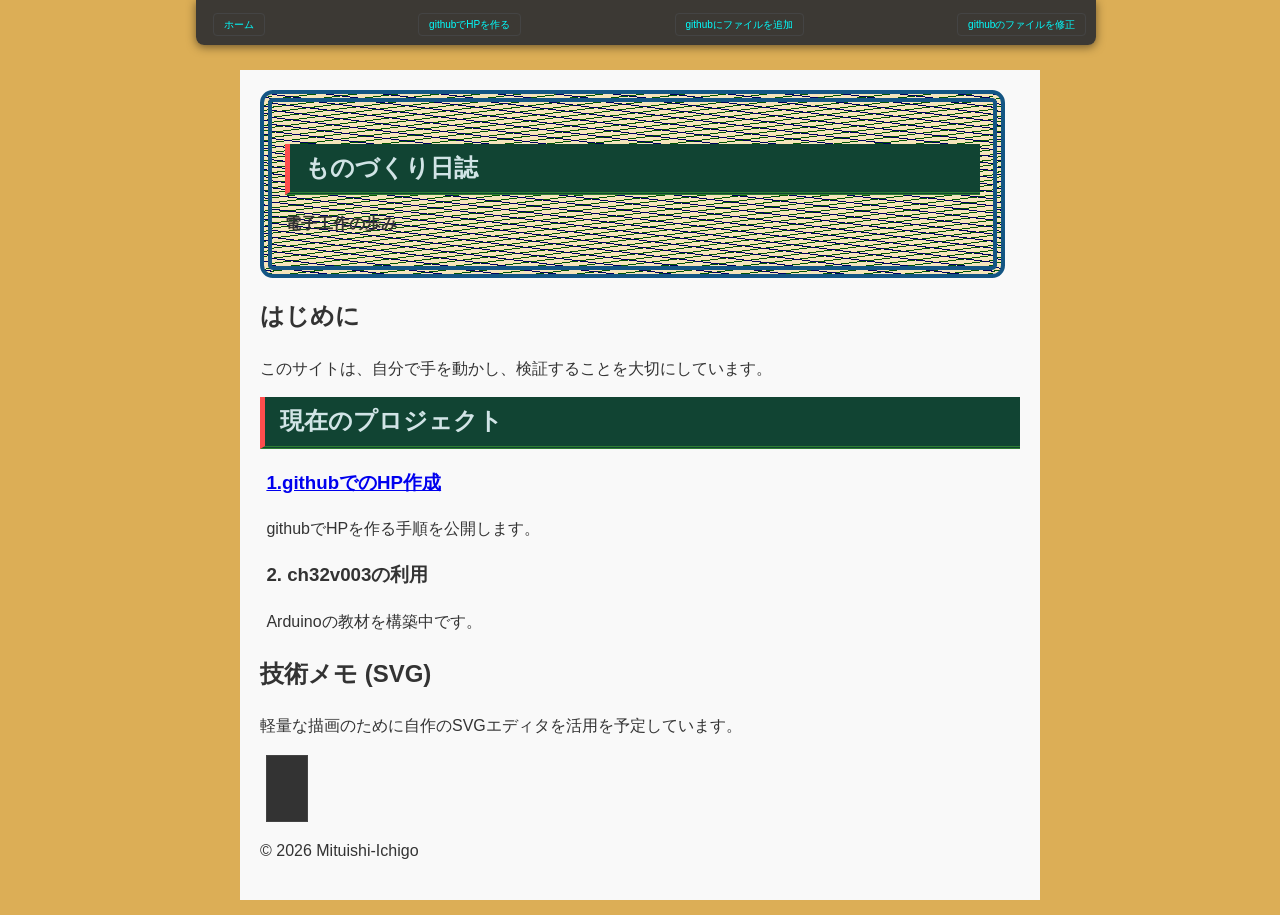
==== commit f90f0509: "Add files via upload" ====
--- a/index.html
+++ b/index.html
@@ -24,9 +24,10 @@
     <!-------------------目次リンク---------------->
     <div class="nav-container">
         <div><a href="index.html">ホーム</a></div>
-        <div><a href="github-HP01.html">githubでのHP作成</a></div>
-    </div>
-    <!--------------------------------------------->
+        <div><a href="github-HP01.html">githubでHPを作る</a></div>
+        <div><a href="github-HP02.html">githubにファイルを追加</a></div>
+        <div><a href="github-HP03.html">githubのファイルを修正</a></div>
+    </div> <!--------------------------------------------->
 
     <header>
         <h1>ものづくり日誌</h1>
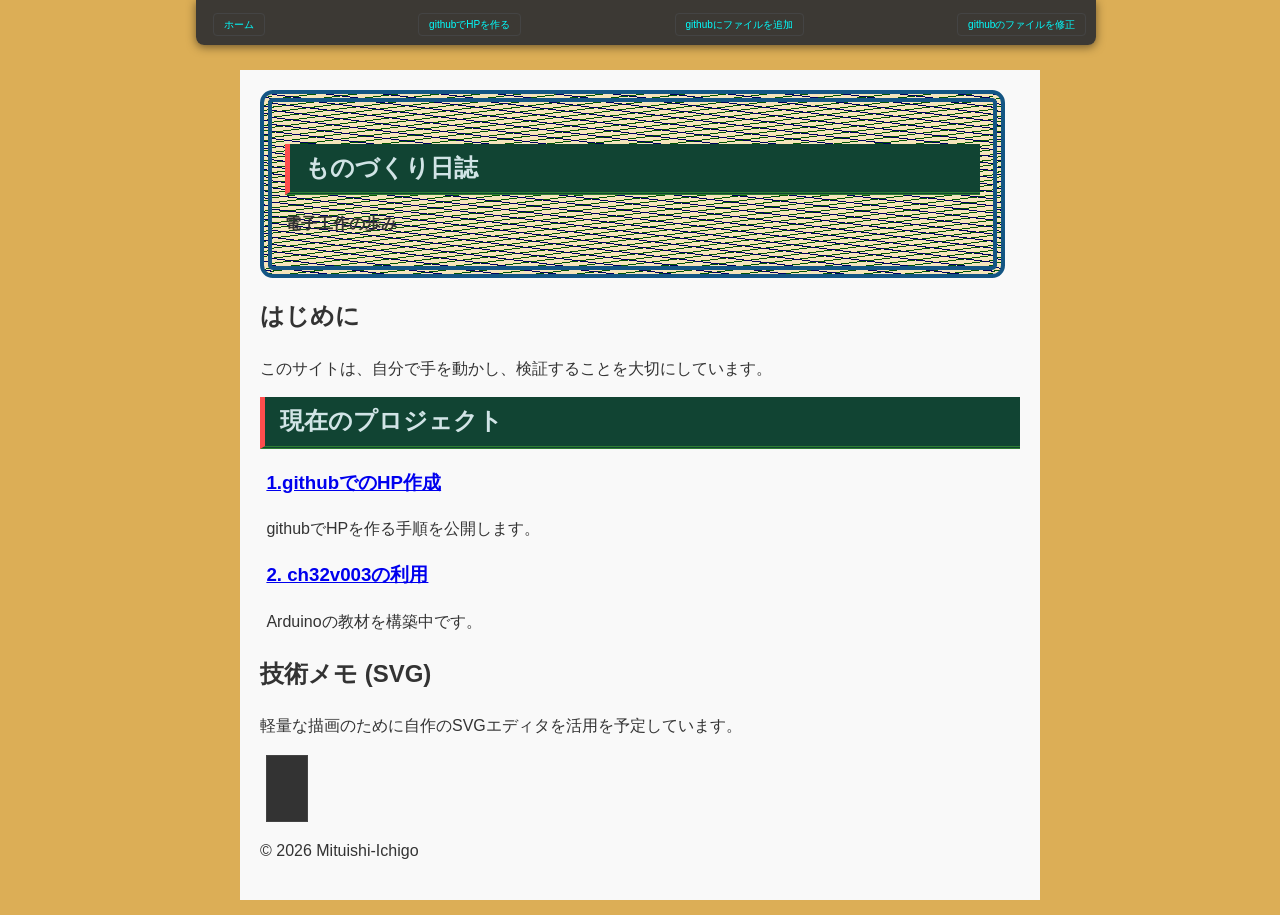
==== commit 54a1c58a: "Add files via upload" ====
--- a/index.html
+++ b/index.html
@@ -49,7 +49,7 @@
                 <p>githubでHPを作る手順を公開します。</p>
             </div>
             <div class="project-card">
-                <h3>2. ch32v003の利用</h3>
+                <h3><a href="CH32V003-HP01.html">2. ch32v003の利用</a></h3>
                 <p>Arduinoの教材を構築中です。</p>
             </div>
             <div class="project-card">
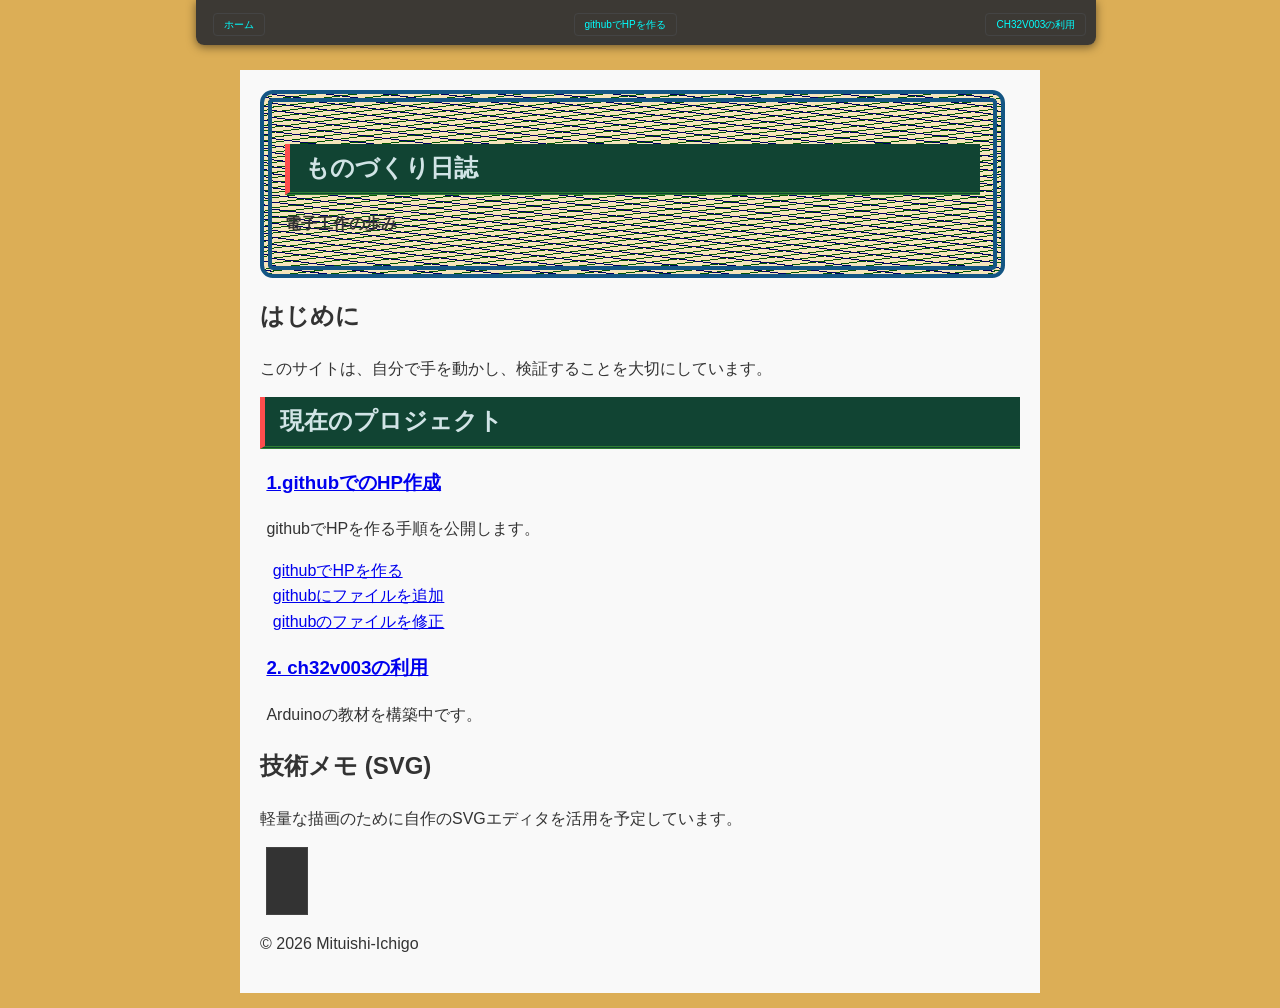
==== commit 6b0dfc56: "Add files via upload" ====
--- a/index.html
+++ b/index.html
@@ -25,8 +25,7 @@
     <div class="nav-container">
         <div><a href="index.html">ホーム</a></div>
         <div><a href="github-HP01.html">githubでHPを作る</a></div>
-        <div><a href="github-HP02.html">githubにファイルを追加</a></div>
-        <div><a href="github-HP03.html">githubのファイルを修正</a></div>
+        <div><a href="CH32V003-HP01.html">CH32V003の利用</a></div>
     </div> <!--------------------------------------------->
 
     <header>
@@ -47,6 +46,10 @@
             <div class="project-card">
                 <h3><a href="github-HP01.html">1.githubでのHP作成</a></h3>
                 <p>githubでHPを作る手順を公開します。</p>
+                <div><a href="github-HP01.html">githubでHPを作る</a></div>
+                <div><a href="github-HP02.html">githubにファイルを追加</a></div>
+                <div><a href="github-HP03.html">githubのファイルを修正</a></div>
+
             </div>
             <div class="project-card">
                 <h3><a href="CH32V003-HP01.html">2. ch32v003の利用</a></h3>
